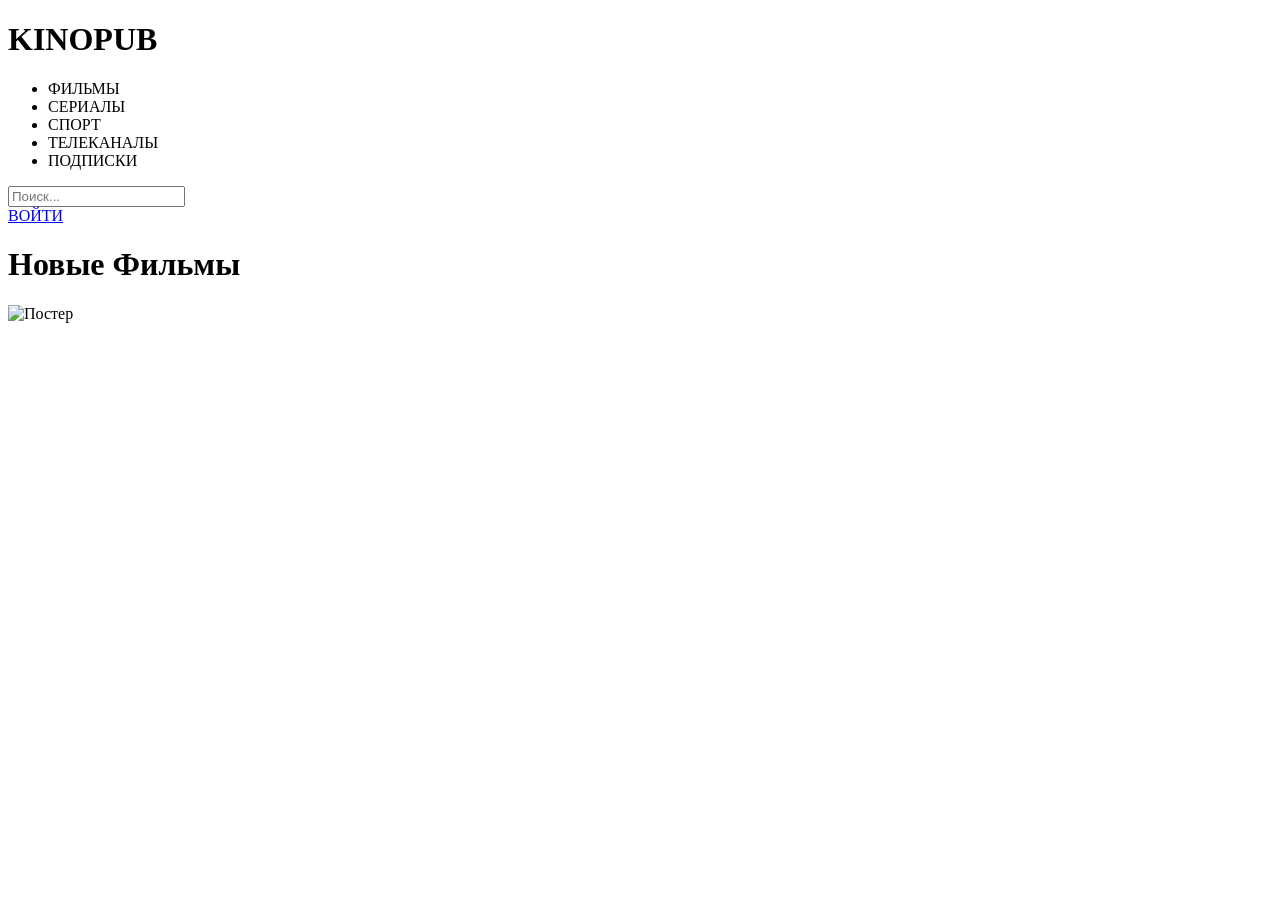
==== src/main/resources/templates/index.html @ acb12c2e "first" ====
<!doctype html>
<html lang="en">
<head>
  <meta charset="UTF-8" />
  <meta name="viewport" content="width=device-width, initial-scale=1.0" />
  <title>KINO1</title>
  <link rel="stylesheet" th:href="@{css/styles.css}" />
</head>
<body>
<div class="topbar">
  <a th:href="@{/}" class="logo-link"><h1 class="logo">KINOPUB</h1></a>

  <ul class="header_links">
    <li>ФИЛЬМЫ</li>
    <li>СЕРИАЛЫ</li>
    <li>СПОРТ</li>
    <li>ТЕЛЕКАНАЛЫ</li>
    <li>ПОДПИСКИ</li>
  </ul>

  <form class="search">
    <input type="text" placeholder="Поиск..." />
  </form>

  <a href="login.html" class="login-link">ВОЙТИ</a>
</div>

<div class="main">
  <h1>Новые Фильмы</h1>

  <div class="movie_cards">
    <div th:each="movie : ${movies}" class="movie_card">
      <a th:href="@{/movies/{slug}(slug=${movie.slug})}">
        <img
                th:src="${movie.getPosterUrl()}"
                alt="Постер"
        />
      </a>

      <div class="movie_info">
        <h3 class="card_title" th:text="${movie.getTitle()}"></h3>
        <p class="card_description" th:text="${movie.getYear()} + ' • ' + ${movie.getGenre()}"></p>
      </div>
    </div>
  </div>
</div>
</body>
</html>
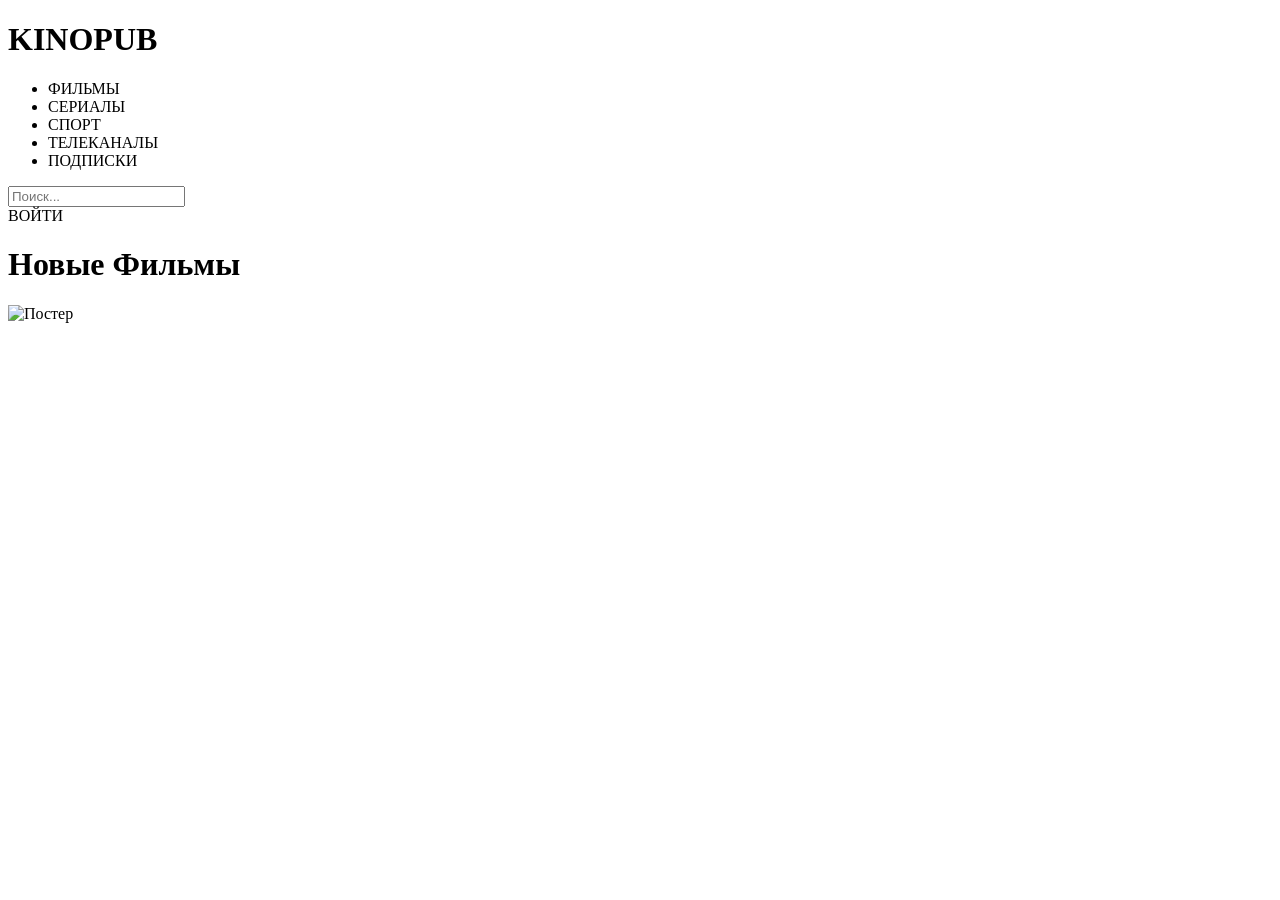
==== commit 3ef7fab0: "2" ====
--- a/src/main/resources/templates/index.html
+++ b/src/main/resources/templates/index.html
@@ -22,7 +22,13 @@
     <input type="text" placeholder="Поиск..." />
   </form>
 
-  <a href="login.html" class="login-link">ВОЙТИ</a>
+  <div th:if="${#authorization.expression('isAuthenticated()')}">
+    <a th:text="${#authentication.name}" th:href="@{/profile}" class="login-link"></a>
+  </div>
+
+  <div th:unless="${#authorization.expression('isAuthenticated()')}">
+    <a th:href="@{/login}" class="login-link">ВОЙТИ</a>
+  </div>
 </div>
 
 <div class="main">
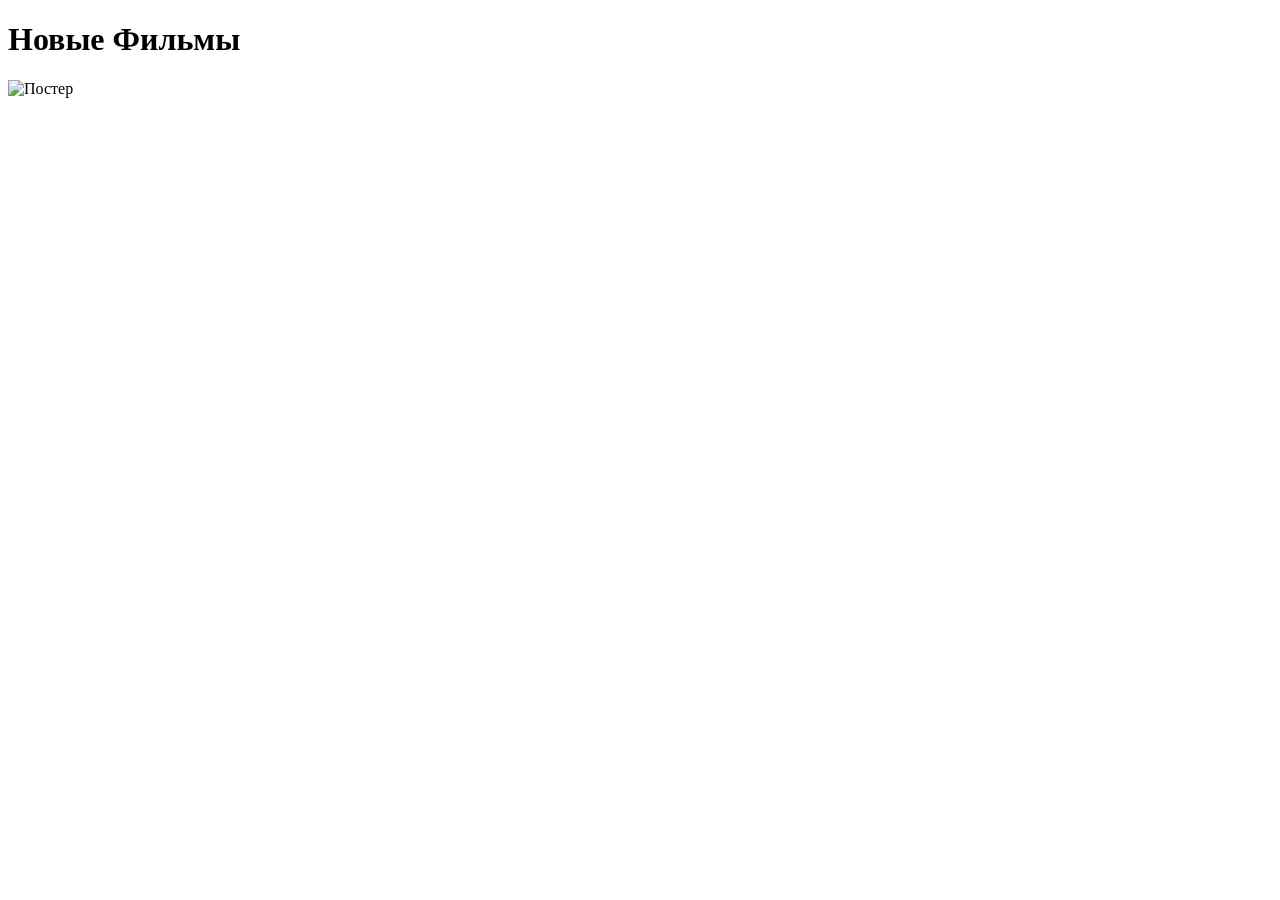
==== commit 673c6028: "- bug fixes and small improvements" ====
--- a/src/main/resources/templates/index.html
+++ b/src/main/resources/templates/index.html
@@ -4,33 +4,10 @@
   <meta charset="UTF-8" />
   <meta name="viewport" content="width=device-width, initial-scale=1.0" />
   <title>KINO1</title>
-  <link rel="stylesheet" th:href="@{css/styles.css}" />
+  <link rel="stylesheet" th:href="@{/css/styles.css}" />
 </head>
 <body>
-<div class="topbar">
-  <a th:href="@{/}" class="logo-link"><h1 class="logo">KINOPUB</h1></a>
-
-  <ul class="header_links">
-    <li>ФИЛЬМЫ</li>
-    <li>СЕРИАЛЫ</li>
-    <li>СПОРТ</li>
-    <li>ТЕЛЕКАНАЛЫ</li>
-    <li>ПОДПИСКИ</li>
-  </ul>
-
-  <form class="search">
-    <input type="text" placeholder="Поиск..." />
-  </form>
-
-  <div th:if="${#authorization.expression('isAuthenticated()')}">
-    <a th:text="${#authentication.name}" th:href="@{/profile}" class="login-link"></a>
-  </div>
-
-  <div th:unless="${#authorization.expression('isAuthenticated()')}">
-    <a th:href="@{/login}" class="login-link">ВОЙТИ</a>
-  </div>
-</div>
-
+<div th:replace="~{fragments/topbar :: topbar}"></div>
 <div class="main">
   <h1>Новые Фильмы</h1>
 
